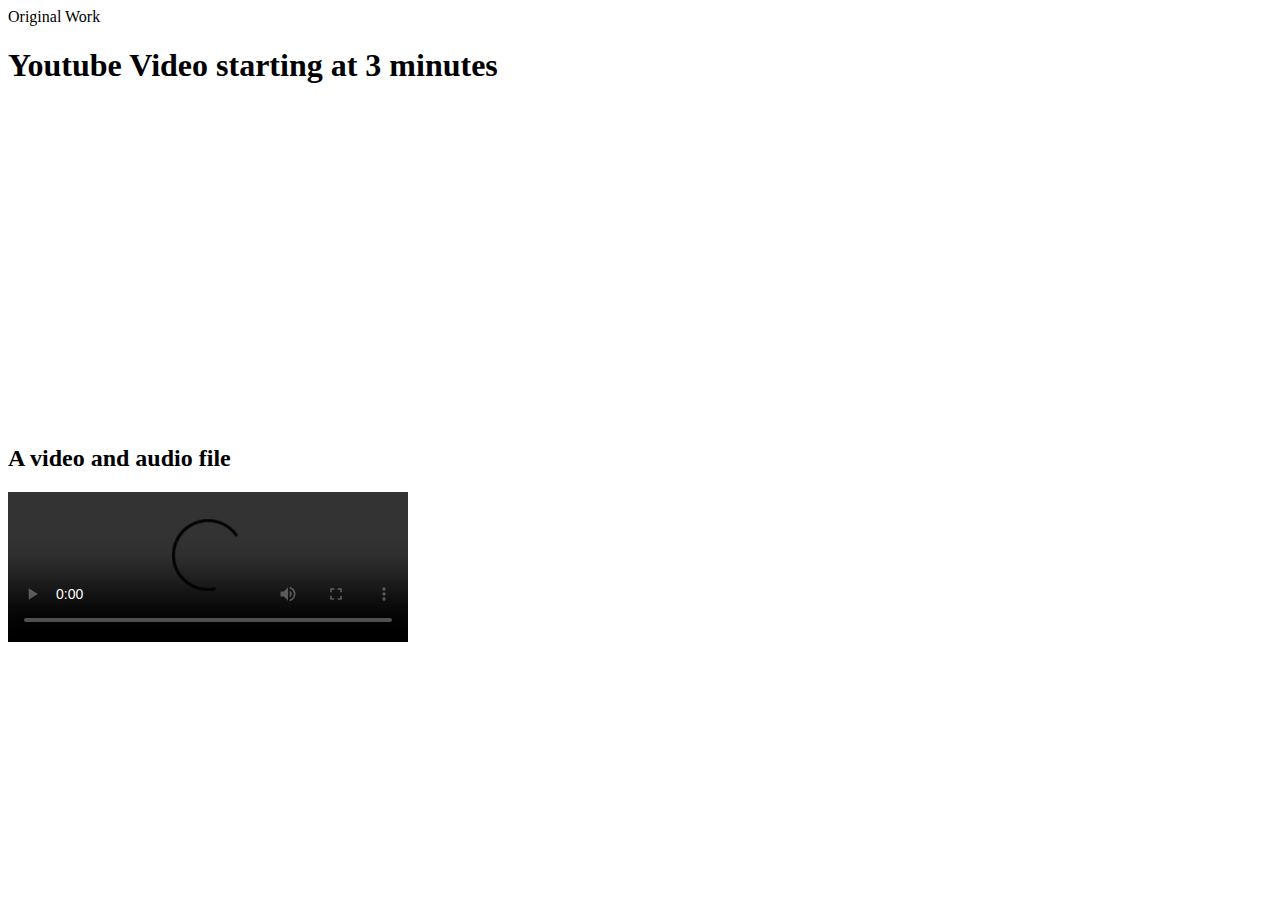
==== embeddingOriginalWork1.html @ b7956561 "Add files via upload" ====
<!DOCTYPE html>
<html>
    <head>
        <titile>Original Work</titile>
    </head>
    <body>
        <div>
            <h1>Youtube Video starting at 3 minutes</h1>
            <iframe width="560" height="315" src="https://www.youtube.com/embed/zhM3KsUUqzo?start=180&end=1600" title="YouTube video player" frameborder="0" allow="accelerometer; autoplay; clipboard-write; encrypted-media; gyroscope; picture-in-picture" allowfullscreen></iframe>
        </div>
        <div>
            <h2>A video and audio file</h2>
            <video width="400" controls>
                <source src="mov_bbb.mp4" type="video/mp4">
                <source src="mov_bbb.ogg" type="video/ogg">
                Your browser does not support HTML video.
              </video>
        </div>
    </body>
</html>
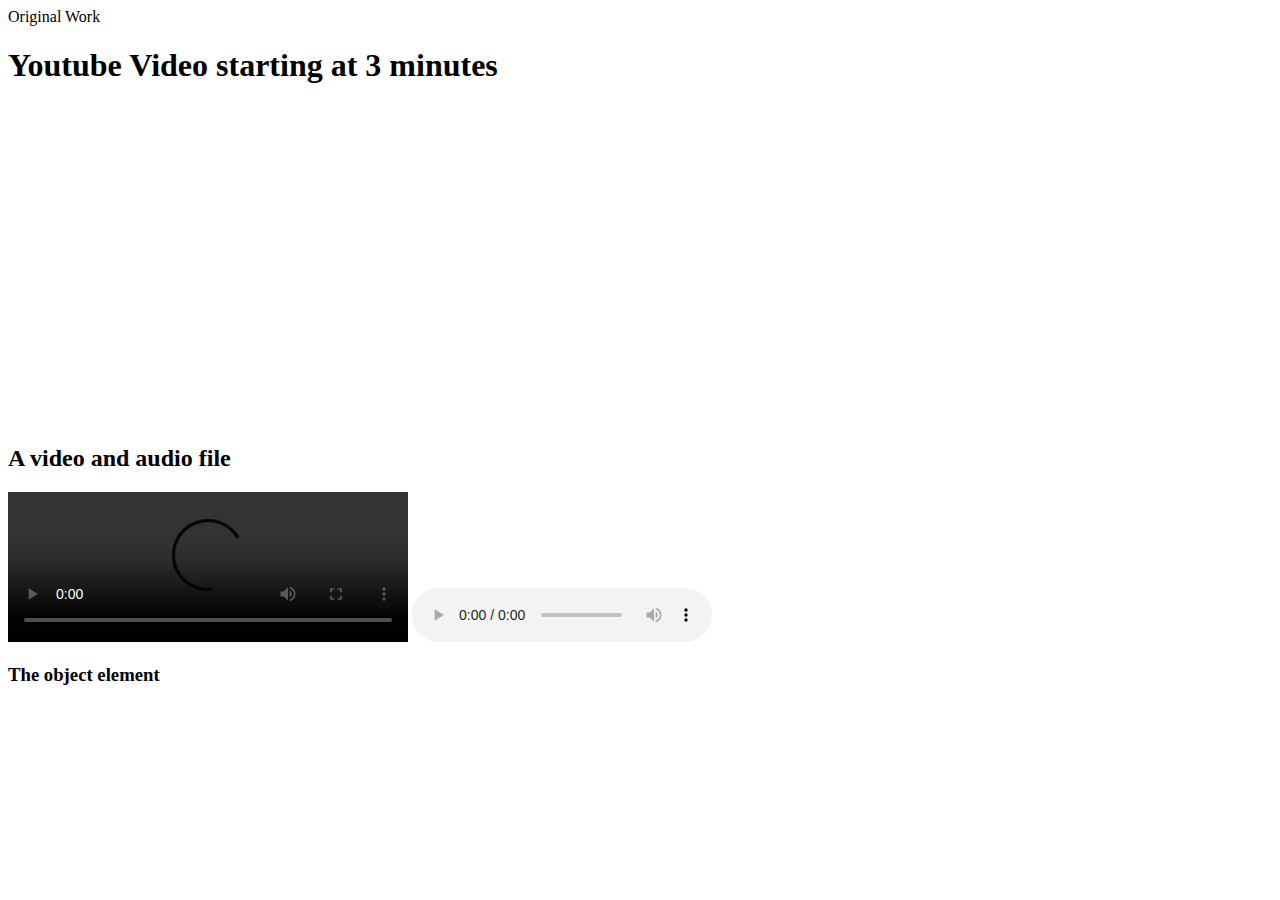
==== commit bd7b70c3: "Add files via upload" ====
--- a/embeddingOriginalWork1.html
+++ b/embeddingOriginalWork1.html
@@ -15,6 +15,15 @@
                 <source src="mov_bbb.ogg" type="video/ogg">
                 Your browser does not support HTML video.
               </video>
+              <audio controls autoplay>
+                <source src = "audio.ogg" type = "audio/ogg" />
+                <source src = "audio.wav" type = "audio/wav" />
+                Your browser does not support the <audio> element.
+             </audio>
+        </div>
+        <div>
+            <h3>The object element</h1>
+            <object data="uw.jpeg" width="300" height="200"></object>
         </div>
     </body>
 </html>